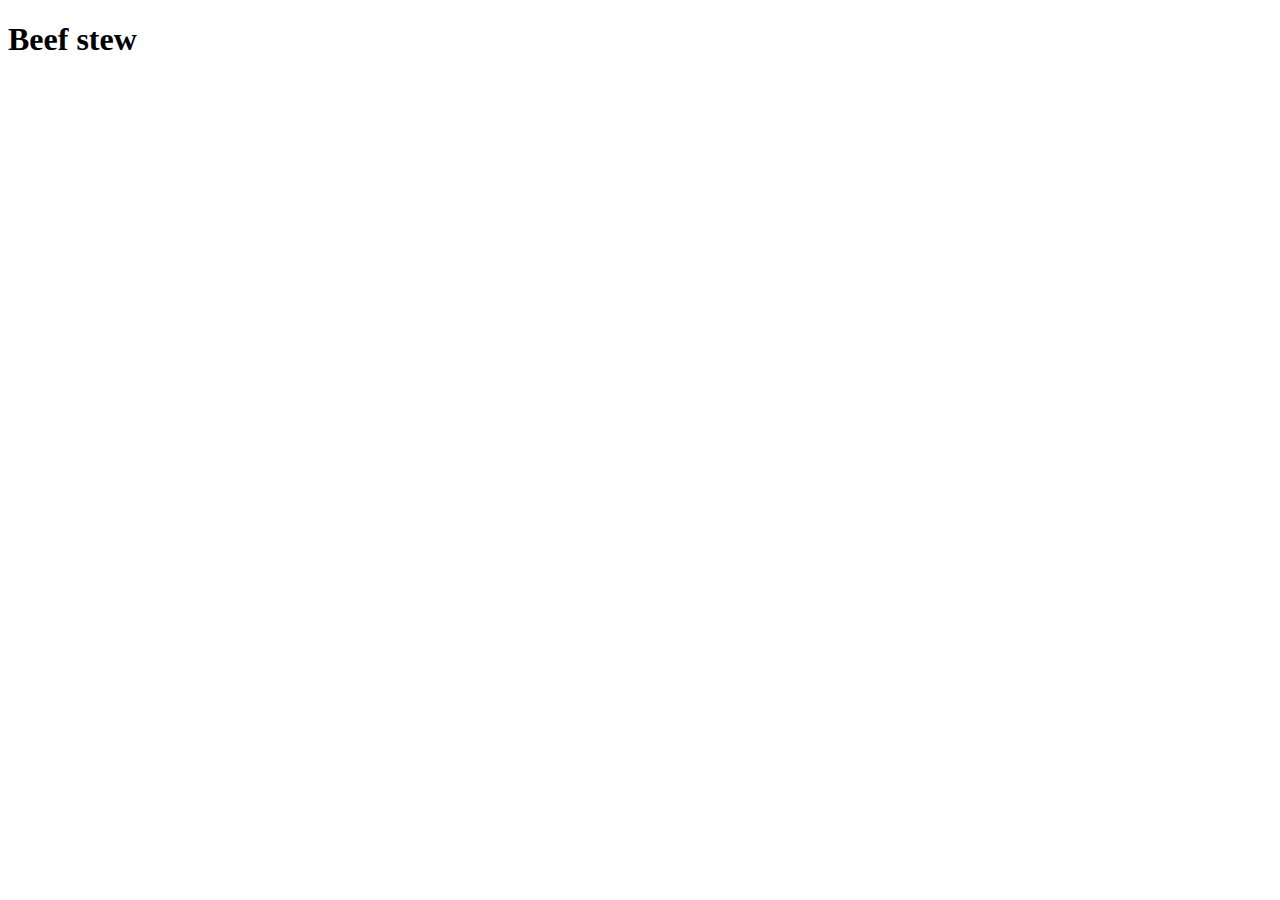
==== recipes/beefstew.html @ 0fd92c2e "I added an index.html file and a recipe directory with html files for various recipes. Created links" ====
<!DOCTYPE html>
<html lang="en">
<head>
    <meta charset="UTF-8">
    <meta name="viewport" content="width=device-width, initial-scale=1.0">
    <title>Beef Stew</title>
</head>
<body>
    <h1>Beef stew</h1>
</body>
</html>
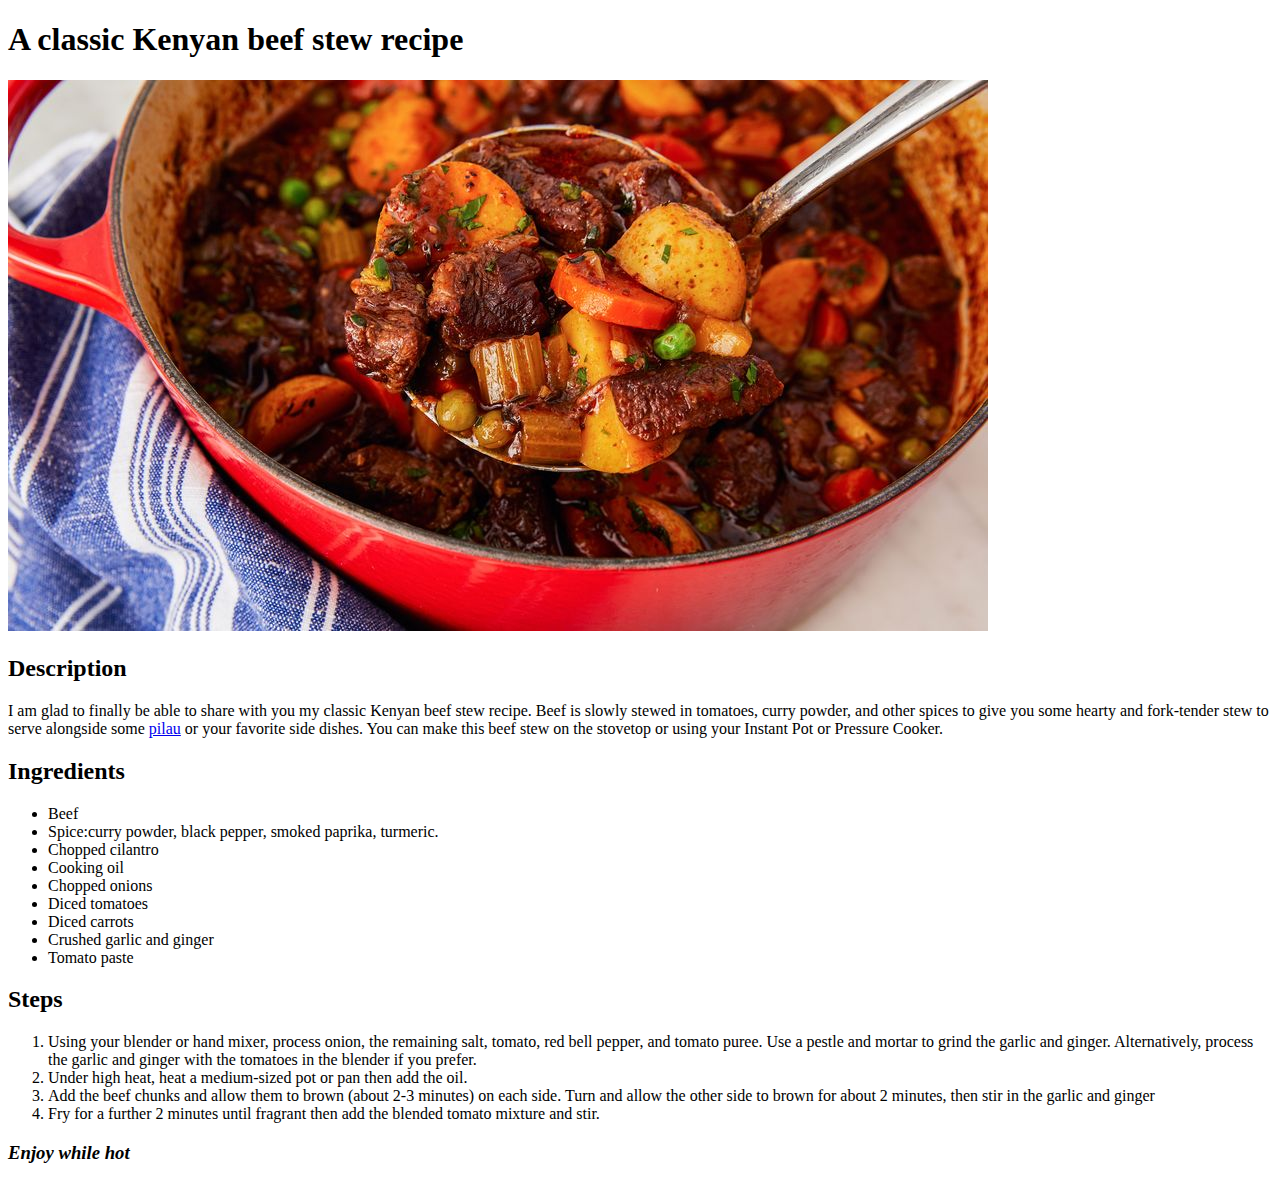
==== commit 0bc2618f: "I created an images directory and added relevant images. I added content to the recipes pages ie. im" ====
--- a/recipes/beefstew.html
+++ b/recipes/beefstew.html
@@ -6,6 +6,37 @@
     <title>Beef Stew</title>
 </head>
 <body>
-    <h1>Beef stew</h1>
+    <h1>A classic Kenyan beef stew recipe</h1>
+
+    <img src="../images/beefstew.jpg" alt="A beef stew recipe">
+
+    <h2>Description</h2>
+
+    <p>I am glad to finally be able to share with you my classic Kenyan beef stew recipe. Beef is slowly stewed in tomatoes, curry powder, and other spices to give you some hearty and fork-tender stew to serve alongside some <a href="/recipes/pilau.html">pilau</a> or your favorite side dishes. You can make this beef stew on the stovetop or using your Instant Pot or Pressure Cooker.</p>
+
+    <h2>Ingredients</h2>
+
+    <ul>
+        <li>Beef</li>
+        <li>Spice:curry powder, black pepper, smoked paprika, turmeric.</li>
+        <li>Chopped cilantro</li>
+        <li>Cooking oil</li>
+        <li>Chopped onions</li>
+        <li>Diced tomatoes</li>
+        <li>Diced carrots</li>
+        <li>Crushed garlic and ginger</li>
+        <li>Tomato paste</li>
+    </ul>
+
+    <h2>Steps</h2>
+
+    <ol>
+        <li>Using your blender or hand mixer, process onion, the remaining salt, tomato, red bell pepper, and tomato puree. Use a pestle and mortar to grind the garlic and ginger. Alternatively, process the garlic and ginger with the tomatoes in the blender if you prefer.</li>
+        <li>Under high heat, heat a medium-sized pot or pan then add the oil.</li>
+        <li>Add the beef chunks and allow them to brown (about 2-3 minutes) on each side. Turn and allow the other side to brown for about 2 minutes, then stir in the garlic and ginger</li>
+        <li>Fry for a further 2 minutes until fragrant then add the blended tomato mixture and stir.</li>
+    </ol>
+
+    <h3><em>Enjoy while hot</em></h3>
 </body>
 </html>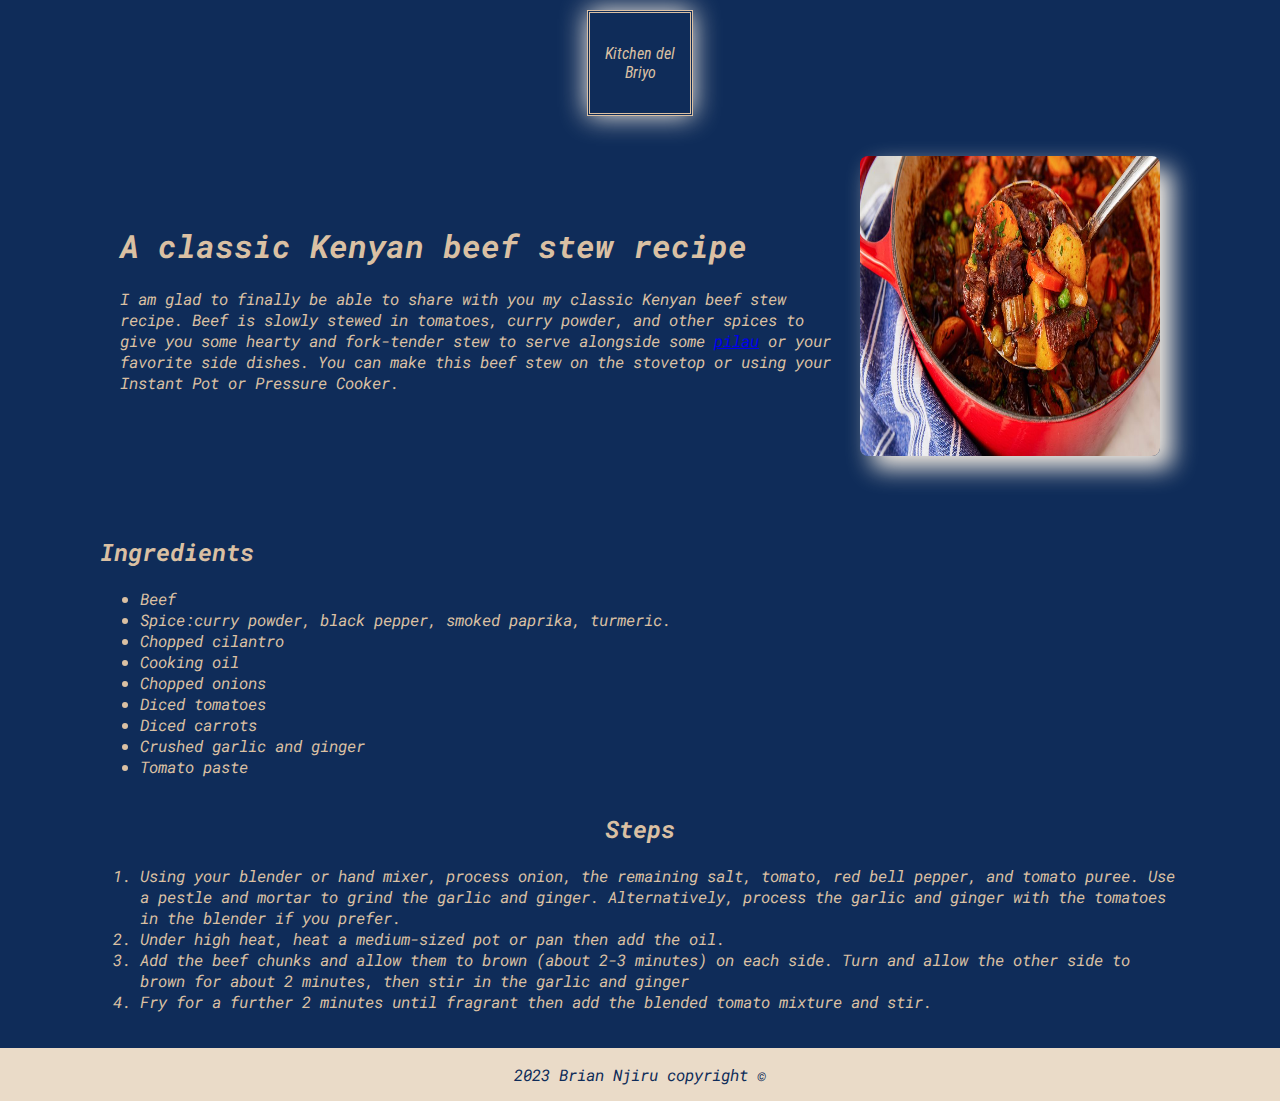
==== commit 9334f715: "Linked the rest of the recipe pages to the recipe stlye.css file. Add containers to the pages and fi" ====
--- a/recipes/beefstew.html
+++ b/recipes/beefstew.html
@@ -1,42 +1,89 @@
 <!DOCTYPE html>
 <html lang="en">
+
 <head>
     <meta charset="UTF-8">
     <meta name="viewport" content="width=device-width, initial-scale=1.0">
     <title>Beef Stew</title>
+    <link rel="stylesheet" href="/recipes/style.css">
+    <link rel="icon" href="/images/favicon.ico">
 </head>
+
 <body>
-    <h1>A classic Kenyan beef stew recipe</h1>
+    <div class="header">
 
-    <img src="../images/beefstew.jpg" alt="A beef stew recipe">
+        <div class="logo">
 
-    <h2>Description</h2>
+            <P>Kitchen del Briyo</P>
+        </div>
 
-    <p>I am glad to finally be able to share with you my classic Kenyan beef stew recipe. Beef is slowly stewed in tomatoes, curry powder, and other spices to give you some hearty and fork-tender stew to serve alongside some <a href="/recipes/pilau.html">pilau</a> or your favorite side dishes. You can make this beef stew on the stovetop or using your Instant Pot or Pressure Cooker.</p>
+    </div>
 
-    <h2>Ingredients</h2>
+    <div class="hero">
 
-    <ul>
-        <li>Beef</li>
-        <li>Spice:curry powder, black pepper, smoked paprika, turmeric.</li>
-        <li>Chopped cilantro</li>
-        <li>Cooking oil</li>
-        <li>Chopped onions</li>
-        <li>Diced tomatoes</li>
-        <li>Diced carrots</li>
-        <li>Crushed garlic and ginger</li>
-        <li>Tomato paste</li>
-    </ul>
+        <div class="description">
 
-    <h2>Steps</h2>
+            <h1>A classic Kenyan beef stew recipe</h1>
 
-    <ol>
-        <li>Using your blender or hand mixer, process onion, the remaining salt, tomato, red bell pepper, and tomato puree. Use a pestle and mortar to grind the garlic and ginger. Alternatively, process the garlic and ginger with the tomatoes in the blender if you prefer.</li>
-        <li>Under high heat, heat a medium-sized pot or pan then add the oil.</li>
-        <li>Add the beef chunks and allow them to brown (about 2-3 minutes) on each side. Turn and allow the other side to brown for about 2 minutes, then stir in the garlic and ginger</li>
-        <li>Fry for a further 2 minutes until fragrant then add the blended tomato mixture and stir.</li>
-    </ol>
+            <p>I am glad to finally be able to share with you my classic Kenyan beef stew recipe. Beef is slowly stewed
+                in
+                tomatoes, curry powder, and other spices to give you some hearty and fork-tender stew to serve alongside
+                some <a href="/recipes/pilau.html">pilau</a> or your favorite side dishes. You can make this beef stew
+                on the stovetop or using your Instant Pot or Pressure Cooker.</p>
+        </div>
 
-    <h3><em>Enjoy while hot</em></h3>
+        <img src="../images/beefstew.jpg" alt="A beef stew recipe">
+
+    </div>
+
+    <div class="recipe-contents">
+
+        <div class="ingredients">
+
+            <h2>Ingredients</h2>
+            <ul>
+                <li>Beef</li>
+                <li>Spice:curry powder, black pepper, smoked paprika, turmeric.</li>
+                <li>Chopped cilantro</li>
+                <li>Cooking oil</li>
+                <li>Chopped onions</li>
+                <li>Diced tomatoes</li>
+                <li>Diced carrots</li>
+                <li>Crushed garlic and ginger</li>
+                <li>Tomato paste</li>
+            </ul>
+
+        </div>
+
+        <div class="steps">
+
+            <h2>Steps</h2>
+
+            <ol>
+                <li>Using your blender or hand mixer, process onion, the remaining salt, tomato, red bell pepper, and
+                    tomato
+                    puree. Use a pestle and mortar to grind the garlic and ginger. Alternatively, process the garlic and
+                    ginger
+                    with the tomatoes in the blender if you prefer.</li>
+                <li>Under high heat, heat a medium-sized pot or pan then add the oil.</li>
+                <li>Add the beef chunks and allow them to brown (about 2-3 minutes) on each side. Turn and allow the
+                    other side
+                    to brown for about 2 minutes, then stir in the garlic and ginger</li>
+                <li>Fry for a further 2 minutes until fragrant then add the blended tomato mixture and stir.</li>
+            </ol>
+
+        </div>
+
+    </div>
+
+    <div class="footer">
+
+        <p>
+            2023 Brian Njiru copyright &copy
+        </p>
+
+    </div>
+
 </body>
+
 </html>--- a/recipes/style.css
+++ b/recipes/style.css
@@ -0,0 +1,76 @@
+@import url('https://fonts.googleapis.com/css2?family=Roboto+Mono:ital,wght@0,300;1,300;1,400&display=swap');
+@import url('https://fonts.googleapis.com/css2?family=Roboto+Condensed:ital,wght@0,300;1,300;1,400&family=Roboto+Mono:ital,wght@0,300;1,300;1,400&display=swap');
+
+
+body {
+    height: 100vh;
+    display: flex;
+    flex-direction: column;
+    align-items: center;
+    margin: 0;
+    padding: 10px 0 0 0;
+    font-family: 'Roboto Mono', monospace;
+    font-style: italic;
+    background-color: #0F2C59;
+    color: #DAC0A3;
+
+
+}
+
+.header {
+    max-height: 200px;
+}
+
+
+.logo {
+    border: double #DAC0A3;
+    color: #DAC0A3;
+    height: 100px;
+    width: 100px;
+    display: flex;
+    text-align: center;
+    justify-content: center;
+    align-items: center;
+    font-family: 'Roboto Condensed', sans-serif;
+    box-shadow: 0 0 25px #F8F0E5;
+
+}
+
+.hero {
+    display: flex;
+    justify-content: space-around;
+    align-items: center;
+    gap: 24px;
+    padding: 20px 100px;
+    margin: 20px;
+
+}
+
+.hero img {
+    width: 300px;
+    height: 300px;
+    box-shadow: 12px 12px 25px #F8F0E5;
+    border-radius: 8px;
+}
+
+.recipe-contents {
+    display: flex;
+    flex-direction: column;
+    flex: 1;
+    padding: 20px 100px;
+}
+
+.steps h2 {
+    text-align: center;
+}
+
+.footer {
+    display: flex;
+    background-color: #EADBC8;
+    color: #0F2C59;
+    justify-content: center;
+    align-items: center;
+    width: 100%;
+    height: 100px;
+
+}